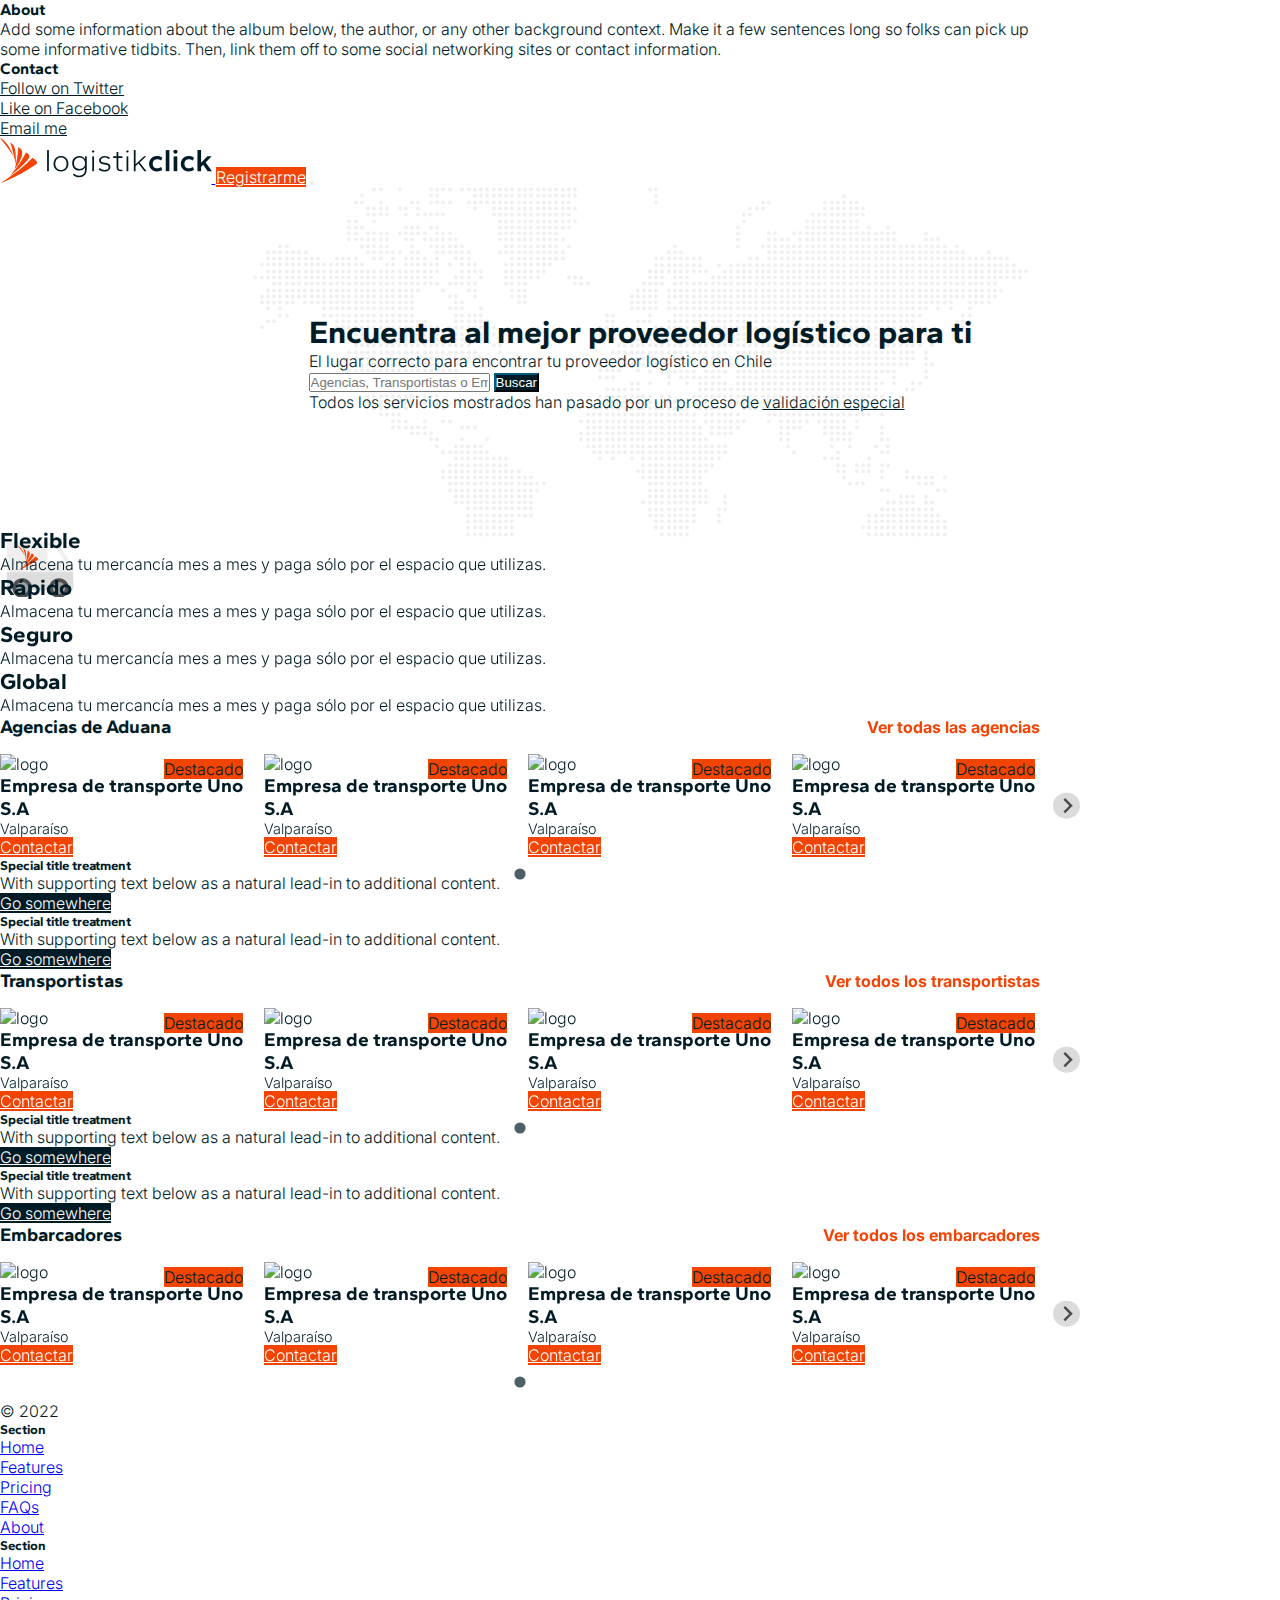
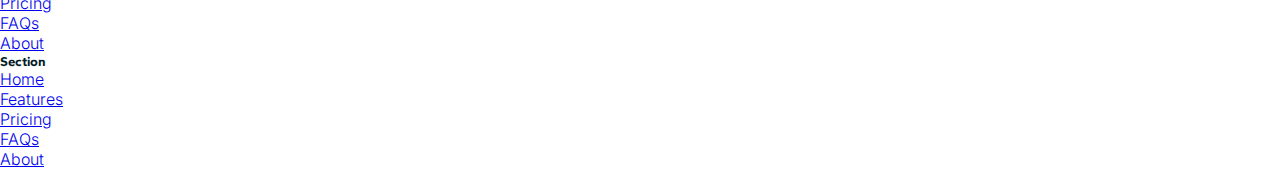
==== index.html @ 83eb575b "Init commit" ====
<!DOCTYPE html>
<html lang="es">

<head>
    <meta charset="utf-8">
    <meta name="viewport" content="width=device-width, initial-scale=1">
    <title>El catalogo más grande de proveedores logisticos · Logistik Click</title>
    <meta name="description" content="">
    <!-- Bootstrap core CSS -->
    <link href="https://cdn.jsdelivr.net/npm/bootstrap@5.1.3/dist/css/bootstrap.min.css" rel="stylesheet"
        integrity="sha384-1BmE4kWBq78iYhFldvKuhfTAU6auU8tT94WrHftjDbrCEXSU1oBoqyl2QvZ6jIW3" crossorigin="anonymous">
    <link rel="stylesheet" href="./assets/css/hover-min.css">
    <link rel="stylesheet" href="./assets/css/splide/splide.min.css">
    <link rel="stylesheet" href="./assets/css/splide/themes/splide-default.min.css">
    <link rel="stylesheet" href="./assets/css/app.css">
    <script src="https://cdnjs.cloudflare.com/ajax/libs/font-awesome/6.1.1/js/all.min.js"
        integrity="sha512-6PM0qYu5KExuNcKt5bURAoT6KCThUmHRewN3zUFNaoI6Di7XJPTMoT6K0nsagZKk2OB4L7E3q1uQKHNHd4stIQ=="
        crossorigin="anonymous" referrerpolicy="no-referrer"></script>
</head>


<body>

    <header>
        <div class="collapse bg-light" id="navbarHeader">
            <div class="container">
                <div class="row">
                    <div class="col-sm-8 col-md-7 py-4">
                        <h4 class="text-primary">About</h4>
                        <p class="text-muted">Add some information about the album below, the author, or any other
                            background context. Make it a few sentences long so folks can pick up some informative
                            tidbits. Then, link them off to some social networking sites or contact information.</p>
                    </div>
                    <div class="col-sm-4 offset-md-1 py-4">
                        <h4 class="text-primary">Contact</h4>
                        <ul class="list-unstyled">
                            <li><a href="#" class="text-primary">Follow on Twitter</a></li>
                            <li><a href="#" class="text-primary">Like on Facebook</a></li>
                            <li><a href="#" class="text-primary">Email me</a></li>
                        </ul>
                    </div>
                </div>
            </div>
        </div>
        <div class="navbar navbar-light bg-transparent py-4">
            <div class="container">
                <a href="index.html" class="navbar-brand d-flex align-items-center">
                    <img src="./assets/img/logo-logistik-2.svg" height="45">
                </a>
                <a href="#" class="btn btn-secondary ms-auto me-4"><i class="fa-solid fa-user-plus"></i> Registrarme</a>
                <button class="navbar-toggler" type="button" data-bs-toggle="collapse" data-bs-target="#navbarHeader"
                    aria-controls="navbarHeader" aria-expanded="false" aria-label="Toggle navigation">
                    <span class="navbar-toggler-icon"></span>
                </button>
            </div>
        </div>
    </header>

    <main>

        <section class="hero-section py-5 text-center">
            <div class="container">
                <div class="row">
                    <div class="col-lg-12 mx-auto">
                        <h1 class="fw-bold text-primary">Encuentra al mejor proveedor logístico para ti</h1>
                        <p class="lead text-muted">El lugar correcto para encontrar tu proveedor logístico en Chile</p>
                    </div>
                    <div class="box-search-home my-3">
                        <form class="row g-3 justify-content-center">
                            <div class="col-8">
                                <div class="input-group mb-3">
                                    <input type="text" class="form-control"
                                        placeholder="Agencias, Transportistas o Embarcadores..." aria-label="Buscar"
                                        aria-describedby="Buscar">
                                    <button class="btn btn-primary" type="button" id="button-search"><i
                                            class="fa-solid fa-search"></i> Buscar</button>
                                </div>
                            </div>
                        </form>
                    </div>
                    <div class="message-alert">
                        <p><span class="fa-solid fa-circle-check text-secondary"></span> Todos los servicios mostrados
                            han
                            pasado por un proceso de <a href="#" class="text-primary fw-bold">validación especial</a>
                        </p>
                    </div>
                </div>

            </div>
        </section>
        <div class="tracking">
            <img class="car" src="./assets/img/car.svg">
        </div>

        <div class="bg-light">
            <div class="container py-3">
                <div class="row" style="margin-top: -70px">
                    <div class="col">
                        <div class="card shadow-sm hvr-float mb-4 mb-lg-0">
                            <div class="card-body">
                                <div class="icon">
                                    <i class="fa-solid fa-people-carry-box fa-2x mb-3 text-secondary"></i>
                                    <h2 class="fw-bold">Flexible</h2>
                                    <p>Almacena tu mercancía mes a mes y paga sólo por el espacio que utilizas.</p>
                                </div>
                            </div>
                        </div>
                    </div>
                    <div class="col">
                        <div class="card shadow-sm hvr-float mb-4 mb-lg-0">
                            <div class="card-body">
                                <div class="icon">
                                    <i class="fa-solid fa-dolly fa-2x mb-3 text-secondary"></i>
                                    <h2 class="fw-bold">Rápido</h2>
                                    <p>Almacena tu mercancía mes a mes y paga sólo por el espacio que utilizas.</p>
                                </div>
                            </div>
                        </div>
                    </div>
                    <div class="col">
                        <div class="card shadow-sm hvr-float">
                            <div class="card-body">
                                <div class="icon">
                                    <i class="fa-solid fa-box-archive fa-2x mb-3 text-secondary"></i>
                                    <h2 class="fw-bold">Seguro</h2>
                                    <p>Almacena tu mercancía mes a mes y paga sólo por el espacio que utilizas.</p>
                                </div>
                            </div>
                        </div>
                    </div>
                    <div class="col">
                        <div class="card shadow-sm hvr-float">
                            <div class="card-body">
                                <div class="icon">
                                    <i class="fa-solid fa-earth-america fa-2x mb-3 text-secondary"></i>
                                    <h2 class="fw-bold">Global</h2>
                                    <p>Almacena tu mercancía mes a mes y paga sólo por el espacio que utilizas.</p>
                                </div>
                            </div>
                        </div>
                    </div>
                </div>
            </div>
        </div>

        <section class="py-5 bg-light">
            <div class="container">
                <div class="title-section">
                    <h3 class="fw-bold">Agencias de Aduana</h3>
                    <a href="#" class="text-secondary hvr-underline-from-right">Ver todas las agencias</a>
                </div>
                <div class="splide">
                    <div class="splide__track">
                        <ul class="splide__list">
                            <li class="splide__slide">
                                <div class="card shadow-sm">
                                    <span class="badge bg-secondary mt-1 me-1">Destacado</span>
                                    <img src="https://picsum.photos/id/1033/270/180" alt="logo">

                                    <div class="card-body">
                                        <h2 class="card-title">Empresa de transporte Uno S.A</h2>
                                        <p class="card-address"><i class="fa-solid fa-location-dot"></i>
                                            Valparaíso</p>
                                        <div class="d-flex justify-content-between align-items-center">
                                            <a href="single-profile.html"
                                                class="btn btn-secondary btn-sm w-100 fw-light stretched-link">Contactar</a>
                                        </div>
                                    </div>
                                </div>
                            </li>

                            <li class="splide__slide">
                                <div class="card shadow-sm">
                                    <span class="badge bg-secondary">Destacado</span>
                                    <img src="https://picsum.photos/id/1020/270/180" alt="logo">

                                    <div class="card-body">
                                        <h2 class="card-title">Empresa de transporte Uno S.A</h2>
                                        <p class="card-address"><i class="fa-solid fa-location-dot"></i>
                                            Valparaíso</p>
                                        <div class="d-flex justify-content-between align-items-center">
                                            <a href="#"
                                                class="btn btn-secondary btn-sm w-100 fw-light stretched-link">Contactar</a>
                                        </div>
                                    </div>
                                </div>
                            </li>

                            <li class="splide__slide">
                                <div class="card shadow-sm">
                                    <span class="badge bg-secondary">Destacado</span>
                                    <img src="https://picsum.photos/id/1010/270/180" alt="logo">

                                    <div class="card-body">
                                        <h2 class="card-title">Empresa de transporte Uno S.A</h2>
                                        <p class="card-address"><i class="fa-solid fa-location-dot"></i>
                                            Valparaíso</p>
                                        <div class="d-flex justify-content-between align-items-center">
                                            <a href="#"
                                                class="btn btn-secondary btn-sm w-100 fw-light stretched-link">Contactar</a>
                                        </div>
                                    </div>
                                </div>
                            </li>

                            <li class="splide__slide">
                                <div class="card shadow-sm">
                                    <span class="badge bg-secondary">Destacado</span>
                                    <img src="https://picsum.photos/id/1000/270/180" alt="logo">

                                    <div class="card-body">
                                        <h2 class="card-title">Empresa de transporte Uno S.A</h2>
                                        <p class="card-address"><i class="fa-solid fa-location-dot"></i>
                                            Valparaíso</p>
                                        <div class="d-flex justify-content-between align-items-center">
                                            <a href="#"
                                                class="btn btn-secondary btn-sm w-100 fw-light stretched-link">Contactar</a>
                                        </div>
                                    </div>
                                </div>
                            </li>
                        </ul>
                    </div>
                </div>
            </div>
        </section>

        <section class="py-5">
            <div class="container">
                <div class="row">
                    <div class="col-sm-6">
                        <div class="card mb-4 mb-lg-0">
                            <div class="card-body">
                                <h5 class="card-title">Special title treatment</h5>
                                <p class="card-text">With supporting text below as a natural lead-in to additional
                                    content.</p>
                                <a href="#" class="btn btn-primary">Go somewhere</a>
                            </div>
                        </div>
                    </div>
                    <div class="col-sm-6">
                        <div class="card">
                            <div class="card-body">
                                <h5 class="card-title">Special title treatment</h5>
                                <p class="card-text">With supporting text below as a natural lead-in to additional
                                    content.</p>
                                <a href="#" class="btn btn-primary">Go somewhere</a>
                            </div>
                        </div>
                    </div>
                </div>
            </div>
        </section>

        <section class="py-5 bg-light">
            <div class="container">
                <div class="title-section">
                    <h3 class="fw-bold">Transportistas</h3>
                    <a href="#" class="text-secondary hvr-underline-from-right">Ver todos los transportistas</a>
                </div>
                <div class="splide">
                    <div class="splide__track">
                        <ul class="splide__list">
                            <li class="splide__slide">
                                <div class="card shadow-sm">
                                    <span class="badge bg-secondary">Destacado</span>
                                    <img src="https://picsum.photos/id/1033/270/180" alt="logo">

                                    <div class="card-body">
                                        <h2 class="card-title">Empresa de transporte Uno S.A</h2>
                                        <p class="card-address"><i class="fa-solid fa-location-dot"></i>
                                            Valparaíso</p>
                                        <div class="d-flex justify-content-between align-items-center">
                                            <a href="#"
                                                class="btn btn-secondary btn-sm w-100 fw-light stretched-link">Contactar</a>
                                        </div>
                                    </div>
                                </div>
                            </li>

                            <li class="splide__slide">
                                <div class="card shadow-sm">
                                    <span class="badge bg-secondary">Destacado</span>
                                    <img src="https://picsum.photos/id/1020/270/180" alt="logo">

                                    <div class="card-body">
                                        <h2 class="card-title">Empresa de transporte Uno S.A</h2>
                                        <p class="card-address"><i class="fa-solid fa-location-dot"></i>
                                            Valparaíso</p>
                                        <div class="d-flex justify-content-between align-items-center">
                                            <a href="#"
                                                class="btn btn-secondary btn-sm w-100 fw-light stretched-link">Contactar</a>
                                        </div>
                                    </div>
                                </div>
                            </li>

                            <li class="splide__slide">
                                <div class="card shadow-sm">
                                    <span class="badge bg-secondary">Destacado</span>
                                    <img src="https://picsum.photos/id/1010/270/180" alt="logo">

                                    <div class="card-body">
                                        <h2 class="card-title">Empresa de transporte Uno S.A</h2>
                                        <p class="card-address"><i class="fa-solid fa-location-dot"></i>
                                            Valparaíso</p>
                                        <div class="d-flex justify-content-between align-items-center">
                                            <a href="#"
                                                class="btn btn-secondary btn-sm w-100 fw-light stretched-link">Contactar</a>
                                        </div>
                                    </div>
                                </div>
                            </li>

                            <li class="splide__slide">
                                <div class="card shadow-sm">
                                    <span class="badge bg-secondary">Destacado</span>
                                    <img src="https://picsum.photos/id/1000/270/180" alt="logo">

                                    <div class="card-body">
                                        <h2 class="card-title">Empresa de transporte Uno S.A</h2>
                                        <p class="card-address"><i class="fa-solid fa-location-dot"></i>
                                            Valparaíso</p>
                                        <div class="d-flex justify-content-between align-items-center">
                                            <a href="#"
                                                class="btn btn-secondary btn-sm w-100 fw-light stretched-link">Contactar</a>
                                        </div>
                                    </div>
                                </div>
                            </li>
                        </ul>
                    </div>
                </div>
            </div>
        </section>

        <section class="py-5">
            <div class="container">
                <div class="row">
                    <div class="col-sm-6">
                        <div class="card">
                            <div class="card-body">
                                <h5 class="card-title">Special title treatment</h5>
                                <p class="card-text">With supporting text below as a natural lead-in to additional
                                    content.</p>
                                <a href="#" class="btn btn-primary">Go somewhere</a>
                            </div>
                        </div>
                    </div>
                    <div class="col-sm-6">
                        <div class="card">
                            <div class="card-body">
                                <h5 class="card-title">Special title treatment</h5>
                                <p class="card-text">With supporting text below as a natural lead-in to additional
                                    content.</p>
                                <a href="#" class="btn btn-primary">Go somewhere</a>
                            </div>
                        </div>
                    </div>
                </div>
            </div>
        </section>

        <section class="py-5 bg-light">
            <div class="container">
                <div class="title-section">
                    <h3 class="fw-bold">Embarcadores</h3>
                    <a href="#" class="text-secondary hvr-underline-from-right">Ver todos los embarcadores</a>
                </div>
                <div class="splide">
                    <div class="splide__track">
                        <ul class="splide__list">
                            <li class="splide__slide">
                                <div class="card shadow-sm">
                                    <span class="badge bg-secondary">Destacado</span>
                                    <img src="https://picsum.photos/id/1033/270/180" alt="logo">

                                    <div class="card-body">
                                        <h2 class="card-title">Empresa de transporte Uno S.A</h2>
                                        <p class="card-address"><i class="fa-solid fa-location-dot"></i>
                                            Valparaíso</p>
                                        <div class="d-flex justify-content-between align-items-center">
                                            <a href="#"
                                                class="btn btn-secondary btn-sm w-100 fw-light stretched-link">Contactar</a>
                                        </div>
                                    </div>
                                </div>
                            </li>

                            <li class="splide__slide">
                                <div class="card shadow-sm">
                                    <span class="badge bg-secondary">Destacado</span>
                                    <img src="https://picsum.photos/id/1020/270/180" alt="logo">

                                    <div class="card-body">
                                        <h2 class="card-title">Empresa de transporte Uno S.A</h2>
                                        <p class="card-address"><i class="fa-solid fa-location-dot"></i>
                                            Valparaíso</p>
                                        <div class="d-flex justify-content-between align-items-center">
                                            <a href="#"
                                                class="btn btn-secondary btn-sm w-100 fw-light stretched-link">Contactar</a>
                                        </div>
                                    </div>
                                </div>
                            </li>

                            <li class="splide__slide">
                                <div class="card shadow-sm">
                                    <span class="badge bg-secondary">Destacado</span>
                                    <img src="https://picsum.photos/id/1010/270/180" alt="logo">

                                    <div class="card-body">
                                        <h2 class="card-title">Empresa de transporte Uno S.A</h2>
                                        <p class="card-address"><i class="fa-solid fa-location-dot"></i>
                                            Valparaíso</p>
                                        <div class="d-flex justify-content-between align-items-center">
                                            <a href="#"
                                                class="btn btn-secondary btn-sm w-100 fw-light stretched-link">Contactar</a>
                                        </div>
                                    </div>
                                </div>
                            </li>

                            <li class="splide__slide">
                                <div class="card shadow-sm">
                                    <span class="badge bg-secondary">Destacado</span>
                                    <img src="https://picsum.photos/id/1000/270/180" alt="logo">

                                    <div class="card-body">
                                        <h2 class="card-title">Empresa de transporte Uno S.A</h2>
                                        <p class="card-address"><i class="fa-solid fa-location-dot"></i>
                                            Valparaíso</p>
                                        <div class="d-flex justify-content-between align-items-center">
                                            <a href="#"
                                                class="btn btn-secondary btn-sm w-100 fw-light stretched-link">Contactar</a>
                                        </div>
                                    </div>
                                </div>
                            </li>
                        </ul>
                    </div>
                </div>
            </div>
        </section>

    </main>

    <footer class="container">
        <div class="row row-cols-4 py-2 my-2 py-lg-5 my-lg-5">
            <div class="col-12 col-md-6 col-lg-3 mb-5 mb-lg-0">
                <a href="/" class="d-flex align-items-center mb-3 link-dark text-decoration-none">
                    <svg class="bi me-2" width="40" height="32">
                        <use xlink:href="#bootstrap"></use>
                    </svg>
                </a>
                <p class="text-muted">© 2022</p>
            </div>

            <div class="col-4 col-md-6 col-lg-3 mb-5 mb-lg-0">
                <h5 class="fw-bold">Section</h5>
                <ul class="nav flex-column">
                    <li class="nav-item mb-2"><a href="#" class="nav-link p-0 text-muted">Home</a></li>
                    <li class="nav-item mb-2"><a href="#" class="nav-link p-0 text-muted">Features</a></li>
                    <li class="nav-item mb-2"><a href="#" class="nav-link p-0 text-muted">Pricing</a></li>
                    <li class="nav-item mb-2"><a href="#" class="nav-link p-0 text-muted">FAQs</a></li>
                    <li class="nav-item mb-2"><a href="#" class="nav-link p-0 text-muted">About</a></li>
                </ul>
            </div>

            <div class="col-4 col-md-6 col-lg-3 mb-5 mb-lg-0">
                <h5 class="fw-bold">Section</h5>
                <ul class="nav flex-column">
                    <li class="nav-item mb-2"><a href="#" class="nav-link p-0 text-muted">Home</a></li>
                    <li class="nav-item mb-2"><a href="#" class="nav-link p-0 text-muted">Features</a></li>
                    <li class="nav-item mb-2"><a href="#" class="nav-link p-0 text-muted">Pricing</a></li>
                    <li class="nav-item mb-2"><a href="#" class="nav-link p-0 text-muted">FAQs</a></li>
                    <li class="nav-item mb-2"><a href="#" class="nav-link p-0 text-muted">About</a></li>
                </ul>
            </div>

            <div class="col-4 col-md-6 col-lg-3 mb-5 mb-lg-0">
                <h5 class="fw-bold">Section</h5>
                <ul class="nav flex-column">
                    <li class="nav-item mb-2"><a href="#" class="nav-link p-0 text-muted">Home</a></li>
                    <li class="nav-item mb-2"><a href="#" class="nav-link p-0 text-muted">Features</a></li>
                    <li class="nav-item mb-2"><a href="#" class="nav-link p-0 text-muted">Pricing</a></li>
                    <li class="nav-item mb-2"><a href="#" class="nav-link p-0 text-muted">FAQs</a></li>
                    <li class="nav-item mb-2"><a href="#" class="nav-link p-0 text-muted">About</a></li>
                </ul>
            </div>
        </div>
    </footer>

    <script src="https://cdn.jsdelivr.net/npm/bootstrap@5.1.3/dist/js/bootstrap.bundle.min.js"
        integrity="sha384-ka7Sk0Gln4gmtz2MlQnikT1wXgYsOg+OMhuP+IlRH9sENBO0LRn5q+8nbTov4+1p"
        crossorigin="anonymous"></script>
    <script src="./assets/js/splide.min.js"></script>
    <script src="./assets/js/app.js"></script>

</body>

</html>
---- assets/css/app.css ----
@import url('https://fonts.googleapis.com/css2?family=Inter:wght@300;400;600;700&display=swap');
@import url('https://fonts.googleapis.com/css2?family=Gantari:wght@400;500;600;700&display=swap');


@import url('./single-profile.css');


:root {
    --color-primary: #011C26;
    --color-secondary: #F24405;
}

*,
*::after,
*::before {
    margin: 0;
    padding: 0;
    box-sizing: border-box;
}

body {
    font-family: 'Inter', sans-serif;
    font-weight: 300;
    font-size: 1em;
    color: var(--color-primary);
}

h1, h2, h3, h4, h5, h6 {
    font-family: 'Gantari', sans-serif;
}

.container {
    max-width: 65rem;
}

.hero-section {
    display: flex;
    align-items: center;
    justify-content: center;
    min-height: 350px;
    margin: auto;

    background-color: #fff;
    background-image: url('./../img/map-dots-trans.svg');
    background-repeat: no-repeat;
    background-position: center center;
    background-attachment: scroll;
    background-size: auto;
}

.icon h2 {
    font-size: 1.4em;
}

.title-section {
    display: flex;
    justify-content: space-between;
    align-items: center;
    margin-bottom: 1em;
}

.title-section a {
    text-decoration: none;
    font-weight: bold;
}

.hvr-underline-from-right:before {
    background: var(--color-secondary);
    height: 2px;
}

.box-search-home {
    max-width: 800px;
    margin: auto;
}

.box-search-home .form-control:focus {
    color: var(--color-primary);
    background-color: #fff;
    border-color: var(--color-secondary);
    outline: 0;
    box-shadow: 0 0 0 0.25rem rgb(242 68 5 / 25%);
}

.card .badge {
    position: absolute;
    right: 5px;
    top: 5px;
}

.splide .card-title {
    font-size: 1.2rem;
    font-weight: 700;
}

.splide .card-address {
    font-size: .9rem;
}

.splide__arrow--prev {
    left: -3em;
}

.splide__arrow--next {
    right: -3em;
}

.splide__pagination__page.is-active {
    background: var(--color-primary);
}

.splide__pagination {
    bottom: -1.5em;
}

/* custom bootstrap */

.btn-primary {
    background-color: var(--color-primary);
    border-color: var(--color-primary);
    color: white;

    transition: .2s ease-in-out;
}

.btn-primary:active,
.btn-primary:hover,
.btn-primary:focus {
    background-color: var(--color-secondary);
    border-color: var(--color-secondary);
    color: white;

    transition: .2s ease-in-out;
}

.btn-secondary {
    background-color: var(--color-secondary);
    border-color: var(--color-secondary);
    color: white;

    transition: .2s ease-in-out;
}

.btn-secondary:active,
.btn-secondary:hover,
.btn-secondary:focus {
    background-color: var(--color-primary);
    border-color: var(--color-primary);
    color: white;

    transition: .2s ease-in-out;
}

.text-primary {
    color: var(--color-primary) !important;
}

.text-secondary {
    color: var(--color-secondary) !important;
}

.bg-primary {
    background-color: var(--color-primary) !important;
}

.bg-secondary {
    background-color: var(--color-secondary) !important;
}

.tracking {
    width: 100%;
    background: #ffffff;
    overflow: hidden;
    height: 60px;
    position: relative;
}

.tracking .car {
    width: 80px;
    bottom: 0;
    left: 0;
    -webkit-animation: 14s linear infinite car;
    animation: 14s linear infinite car;
}

@keyframes car {
    0% {
        -webkit-transform: translateX(0);
        transform: translateX(0);
    }
    to {
        -webkit-transform: translateX(2500%);
        transform: translateX(2500%);
    }
}
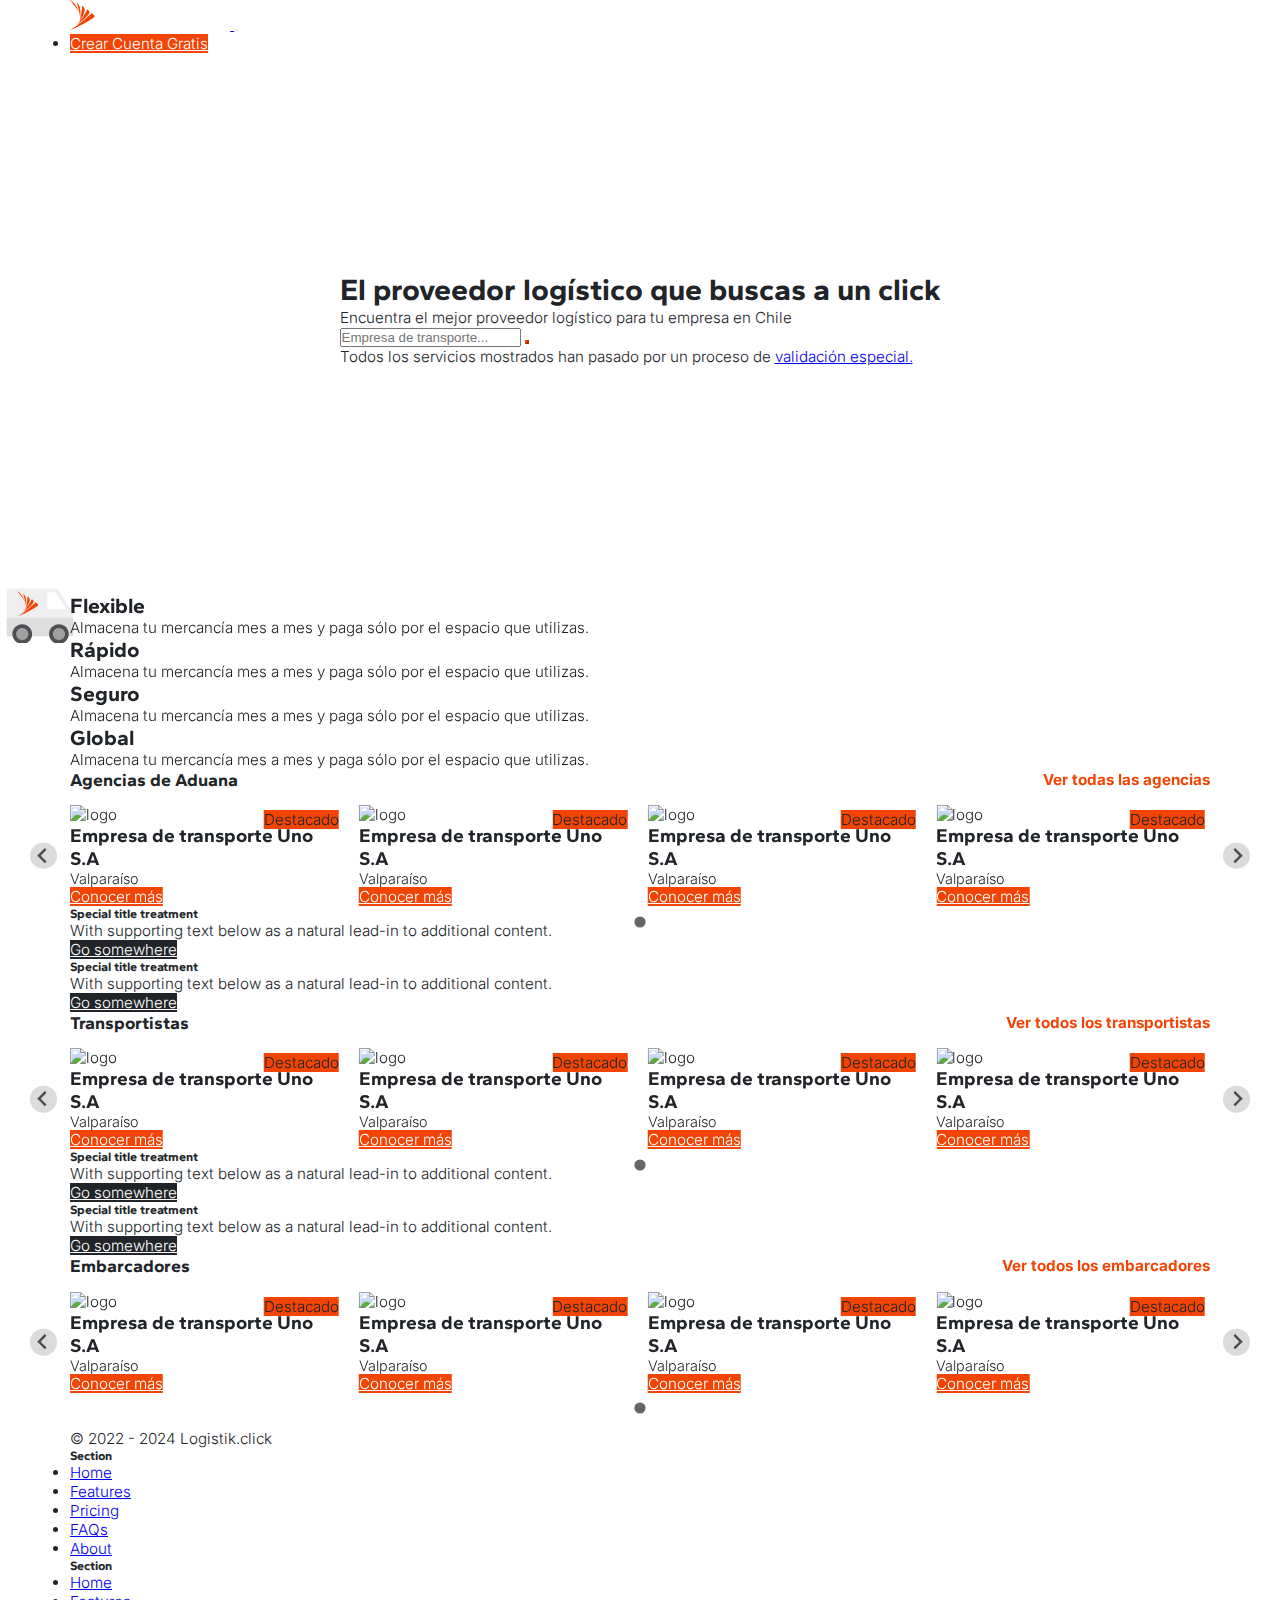
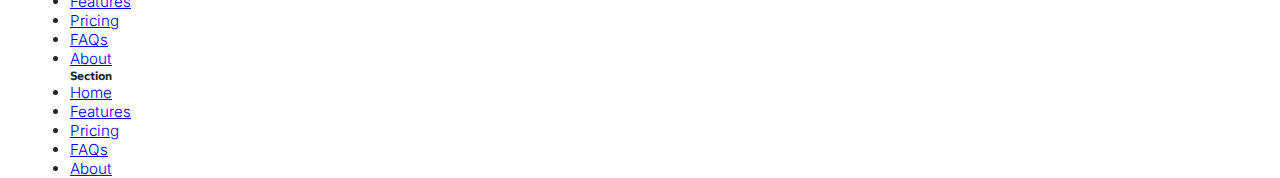
==== commit ffcc7499: "Update code" ====
--- a/index.html
+++ b/index.html
@@ -22,79 +22,69 @@
 <body>
 
     <header>
-        <div class="collapse bg-light" id="navbarHeader">
-            <div class="container">
-                <div class="row">
-                    <div class="col-sm-8 col-md-7 py-4">
-                        <h4 class="text-primary">About</h4>
-                        <p class="text-muted">Add some information about the album below, the author, or any other
-                            background context. Make it a few sentences long so folks can pick up some informative
-                            tidbits. Then, link them off to some social networking sites or contact information.</p>
-                    </div>
-                    <div class="col-sm-4 offset-md-1 py-4">
-                        <h4 class="text-primary">Contact</h4>
-                        <ul class="list-unstyled">
-                            <li><a href="#" class="text-primary">Follow on Twitter</a></li>
-                            <li><a href="#" class="text-primary">Like on Facebook</a></li>
-                            <li><a href="#" class="text-primary">Email me</a></li>
-                        </ul>
-                    </div>
-                </div>
-            </div>
-        </div>
-        <div class="navbar navbar-light bg-transparent py-4">
-            <div class="container">
+        <nav class="navbar navbar-expand-lg navbar-dark bg-dark">
+            <div class="container py-3">
                 <a href="index.html" class="navbar-brand d-flex align-items-center">
-                    <img src="./assets/img/logo-logistik-2.svg" height="45">
+                    <img src="./assets/img/logo-logistik-2-white.svg" height="30">
                 </a>
-                <a href="#" class="btn btn-secondary ms-auto me-4"><i class="fa-solid fa-user-plus"></i> Registrarme</a>
-                <button class="navbar-toggler" type="button" data-bs-toggle="collapse" data-bs-target="#navbarHeader"
-                    aria-controls="navbarHeader" aria-expanded="false" aria-label="Toggle navigation">
+                <button class="navbar-toggler" type="button" data-bs-toggle="collapse"
+                    data-bs-target="#navbarSupportedContent" aria-controls="navbarSupportedContent"
+                    aria-expanded="false" aria-label="Toggle navigation">
                     <span class="navbar-toggler-icon"></span>
                 </button>
-            </div>
-        </div>
+                <div class="collapse navbar-collapse" id="navbarSupportedContent">
+                    <ul class="navbar-nav ms-auto mb-2 mb-lg-0">
+                        <li class="nav-item">
+                            <a href="" class="btn btn-secondary">
+                                <i class="fa-solid fa-plus"></i>
+                                Crear Cuenta
+                                <span class="badge bg-light text-dark">Gratis</span>
+                            </a>
+                        </li>
+                    </ul>
+                </div>
+            </div>
+        </nav>
     </header>
 
     <main>
 
-        <section class="hero-section py-5 text-center">
+        <section class="hero-section py-5 text-center bg-dark">
             <div class="container">
                 <div class="row">
                     <div class="col-lg-12 mx-auto">
-                        <h1 class="fw-bold text-primary">Encuentra al mejor proveedor logístico para ti</h1>
-                        <p class="lead text-muted">El lugar correcto para encontrar tu proveedor logístico en Chile</p>
+                        <h1 class="fw-bold text-white">El proveedor logístico que buscas a un click</h1>
+                        <p class="lead text-muted">Encuentra el mejor proveedor logístico para tu empresa en Chile</p>
                     </div>
                     <div class="box-search-home my-3">
                         <form class="row g-3 justify-content-center">
                             <div class="col-8">
                                 <div class="input-group mb-3">
-                                    <input type="text" class="form-control"
-                                        placeholder="Agencias, Transportistas o Embarcadores..." aria-label="Buscar"
+                                    <input type="text" class="form-control form-control-lg"
+                                        placeholder="Empresa de transporte..." aria-label="Buscar"
                                         aria-describedby="Buscar">
-                                    <button class="btn btn-primary" type="button" id="button-search"><i
-                                            class="fa-solid fa-search"></i> Buscar</button>
+                                    <button class="btn btn-secondary" type="button" id="button-search"><i
+                                        class="fa-solid fa-search"></i> </button>
                                 </div>
                             </div>
                         </form>
                     </div>
-                    <div class="message-alert">
-                        <p><span class="fa-solid fa-circle-check text-secondary"></span> Todos los servicios mostrados
-                            han
-                            pasado por un proceso de <a href="#" class="text-primary fw-bold">validación especial</a>
+                    <div class="message-alert text-muted">
+                        <p><span class="fa-solid fa-circle-check text-secondary"></span> 
+                            Todos los servicios mostrados han pasado por un proceso de <a href="#" class="text-muted fw-bold">validación especial.</a>
                         </p>
                     </div>
                 </div>
 
             </div>
         </section>
-        <div class="tracking">
+        <div class="tracking bg-dark">
             <img class="car" src="./assets/img/car.svg">
         </div>
 
         <div class="bg-light">
             <div class="container py-3">
-                <div class="row" style="margin-top: -70px">
+                <div class="row" style="margin-top: -50px">
                     <div class="col">
                         <div class="card shadow-sm hvr-float mb-4 mb-lg-0">
                             <div class="card-body">
@@ -149,7 +139,7 @@
                     <h3 class="fw-bold">Agencias de Aduana</h3>
                     <a href="#" class="text-secondary hvr-underline-from-right">Ver todas las agencias</a>
                 </div>
-                <div class="splide">
+                <div class="splide splide-business">
                     <div class="splide__track">
                         <ul class="splide__list">
                             <li class="splide__slide">
@@ -163,7 +153,7 @@
                                             Valparaíso</p>
                                         <div class="d-flex justify-content-between align-items-center">
                                             <a href="single-profile.html"
-                                                class="btn btn-secondary btn-sm w-100 fw-light stretched-link">Contactar</a>
+                                                class="btn btn-secondary btn-sm w-100 fw-light stretched-link">Conocer más</a>
                                         </div>
                                     </div>
                                 </div>
@@ -180,7 +170,7 @@
                                             Valparaíso</p>
                                         <div class="d-flex justify-content-between align-items-center">
                                             <a href="#"
-                                                class="btn btn-secondary btn-sm w-100 fw-light stretched-link">Contactar</a>
+                                                class="btn btn-secondary btn-sm w-100 fw-light stretched-link">Conocer más</a>
                                         </div>
                                     </div>
                                 </div>
@@ -197,7 +187,7 @@
                                             Valparaíso</p>
                                         <div class="d-flex justify-content-between align-items-center">
                                             <a href="#"
-                                                class="btn btn-secondary btn-sm w-100 fw-light stretched-link">Contactar</a>
+                                                class="btn btn-secondary btn-sm w-100 fw-light stretched-link">Conocer más</a>
                                         </div>
                                     </div>
                                 </div>
@@ -214,7 +204,7 @@
                                             Valparaíso</p>
                                         <div class="d-flex justify-content-between align-items-center">
                                             <a href="#"
-                                                class="btn btn-secondary btn-sm w-100 fw-light stretched-link">Contactar</a>
+                                                class="btn btn-secondary btn-sm w-100 fw-light stretched-link">Conocer más</a>
                                         </div>
                                     </div>
                                 </div>
@@ -258,7 +248,7 @@
                     <h3 class="fw-bold">Transportistas</h3>
                     <a href="#" class="text-secondary hvr-underline-from-right">Ver todos los transportistas</a>
                 </div>
-                <div class="splide">
+                <div class="splide splide-business">
                     <div class="splide__track">
                         <ul class="splide__list">
                             <li class="splide__slide">
@@ -272,7 +262,7 @@
                                             Valparaíso</p>
                                         <div class="d-flex justify-content-between align-items-center">
                                             <a href="#"
-                                                class="btn btn-secondary btn-sm w-100 fw-light stretched-link">Contactar</a>
+                                                class="btn btn-secondary btn-sm w-100 fw-light stretched-link">Conocer más</a>
                                         </div>
                                     </div>
                                 </div>
@@ -289,7 +279,7 @@
                                             Valparaíso</p>
                                         <div class="d-flex justify-content-between align-items-center">
                                             <a href="#"
-                                                class="btn btn-secondary btn-sm w-100 fw-light stretched-link">Contactar</a>
+                                                class="btn btn-secondary btn-sm w-100 fw-light stretched-link">Conocer más</a>
                                         </div>
                                     </div>
                                 </div>
@@ -306,7 +296,7 @@
                                             Valparaíso</p>
                                         <div class="d-flex justify-content-between align-items-center">
                                             <a href="#"
-                                                class="btn btn-secondary btn-sm w-100 fw-light stretched-link">Contactar</a>
+                                                class="btn btn-secondary btn-sm w-100 fw-light stretched-link">Conocer más</a>
                                         </div>
                                     </div>
                                 </div>
@@ -323,7 +313,7 @@
                                             Valparaíso</p>
                                         <div class="d-flex justify-content-between align-items-center">
                                             <a href="#"
-                                                class="btn btn-secondary btn-sm w-100 fw-light stretched-link">Contactar</a>
+                                                class="btn btn-secondary btn-sm w-100 fw-light stretched-link">Conocer más</a>
                                         </div>
                                     </div>
                                 </div>
@@ -367,7 +357,7 @@
                     <h3 class="fw-bold">Embarcadores</h3>
                     <a href="#" class="text-secondary hvr-underline-from-right">Ver todos los embarcadores</a>
                 </div>
-                <div class="splide">
+                <div class="splide splide-business">
                     <div class="splide__track">
                         <ul class="splide__list">
                             <li class="splide__slide">
@@ -381,7 +371,7 @@
                                             Valparaíso</p>
                                         <div class="d-flex justify-content-between align-items-center">
                                             <a href="#"
-                                                class="btn btn-secondary btn-sm w-100 fw-light stretched-link">Contactar</a>
+                                                class="btn btn-secondary btn-sm w-100 fw-light stretched-link">Conocer más</a>
                                         </div>
                                     </div>
                                 </div>
@@ -398,7 +388,7 @@
                                             Valparaíso</p>
                                         <div class="d-flex justify-content-between align-items-center">
                                             <a href="#"
-                                                class="btn btn-secondary btn-sm w-100 fw-light stretched-link">Contactar</a>
+                                                class="btn btn-secondary btn-sm w-100 fw-light stretched-link">Conocer más</a>
                                         </div>
                                     </div>
                                 </div>
@@ -415,7 +405,7 @@
                                             Valparaíso</p>
                                         <div class="d-flex justify-content-between align-items-center">
                                             <a href="#"
-                                                class="btn btn-secondary btn-sm w-100 fw-light stretched-link">Contactar</a>
+                                                class="btn btn-secondary btn-sm w-100 fw-light stretched-link">Conocer más</a>
                                         </div>
                                     </div>
                                 </div>
@@ -432,7 +422,7 @@
                                             Valparaíso</p>
                                         <div class="d-flex justify-content-between align-items-center">
                                             <a href="#"
-                                                class="btn btn-secondary btn-sm w-100 fw-light stretched-link">Contactar</a>
+                                                class="btn btn-secondary btn-sm w-100 fw-light stretched-link">Conocer más</a>
                                         </div>
                                     </div>
                                 </div>
@@ -445,48 +435,50 @@
 
     </main>
 
-    <footer class="container">
-        <div class="row row-cols-4 py-2 my-2 py-lg-5 my-lg-5">
-            <div class="col-12 col-md-6 col-lg-3 mb-5 mb-lg-0">
-                <a href="/" class="d-flex align-items-center mb-3 link-dark text-decoration-none">
-                    <svg class="bi me-2" width="40" height="32">
-                        <use xlink:href="#bootstrap"></use>
-                    </svg>
-                </a>
-                <p class="text-muted">© 2022</p>
-            </div>
-
-            <div class="col-4 col-md-6 col-lg-3 mb-5 mb-lg-0">
-                <h5 class="fw-bold">Section</h5>
-                <ul class="nav flex-column">
-                    <li class="nav-item mb-2"><a href="#" class="nav-link p-0 text-muted">Home</a></li>
-                    <li class="nav-item mb-2"><a href="#" class="nav-link p-0 text-muted">Features</a></li>
-                    <li class="nav-item mb-2"><a href="#" class="nav-link p-0 text-muted">Pricing</a></li>
-                    <li class="nav-item mb-2"><a href="#" class="nav-link p-0 text-muted">FAQs</a></li>
-                    <li class="nav-item mb-2"><a href="#" class="nav-link p-0 text-muted">About</a></li>
-                </ul>
-            </div>
-
-            <div class="col-4 col-md-6 col-lg-3 mb-5 mb-lg-0">
-                <h5 class="fw-bold">Section</h5>
-                <ul class="nav flex-column">
-                    <li class="nav-item mb-2"><a href="#" class="nav-link p-0 text-muted">Home</a></li>
-                    <li class="nav-item mb-2"><a href="#" class="nav-link p-0 text-muted">Features</a></li>
-                    <li class="nav-item mb-2"><a href="#" class="nav-link p-0 text-muted">Pricing</a></li>
-                    <li class="nav-item mb-2"><a href="#" class="nav-link p-0 text-muted">FAQs</a></li>
-                    <li class="nav-item mb-2"><a href="#" class="nav-link p-0 text-muted">About</a></li>
-                </ul>
-            </div>
-
-            <div class="col-4 col-md-6 col-lg-3 mb-5 mb-lg-0">
-                <h5 class="fw-bold">Section</h5>
-                <ul class="nav flex-column">
-                    <li class="nav-item mb-2"><a href="#" class="nav-link p-0 text-muted">Home</a></li>
-                    <li class="nav-item mb-2"><a href="#" class="nav-link p-0 text-muted">Features</a></li>
-                    <li class="nav-item mb-2"><a href="#" class="nav-link p-0 text-muted">Pricing</a></li>
-                    <li class="nav-item mb-2"><a href="#" class="nav-link p-0 text-muted">FAQs</a></li>
-                    <li class="nav-item mb-2"><a href="#" class="nav-link p-0 text-muted">About</a></li>
-                </ul>
+    <footer class="bg-dark">
+        <div class="container">
+            <div class="row row-cols-4 px-5 py-lg-5">
+                <div class="col-12 col-md-6 col-lg-3 mb-5 mb-lg-0">
+                    <a href="/" class="d-flex align-items-center mb-3 link-dark text-decoration-none">
+                        <svg class="bi me-2" width="40" height="32">
+                            <use xlink:href="#bootstrap"></use>
+                        </svg>
+                    </a>
+                    <p class="text-muted">© 2022 - 2024 Logistik.click</p>
+                </div>
+    
+                <div class="col-4 col-md-6 col-lg-3 mb-5 mb-lg-0">
+                    <h5 class="fw-bold text-white">Section</h5>
+                    <ul class="nav flex-column">
+                        <li class="nav-item mb-2"><a href="#" class="nav-link p-0 text-muted">Home</a></li>
+                        <li class="nav-item mb-2"><a href="#" class="nav-link p-0 text-muted">Features</a></li>
+                        <li class="nav-item mb-2"><a href="#" class="nav-link p-0 text-muted">Pricing</a></li>
+                        <li class="nav-item mb-2"><a href="#" class="nav-link p-0 text-muted">FAQs</a></li>
+                        <li class="nav-item mb-2"><a href="#" class="nav-link p-0 text-muted">About</a></li>
+                    </ul>
+                </div>
+    
+                <div class="col-4 col-md-6 col-lg-3 mb-5 mb-lg-0">
+                    <h5 class="fw-bold text-white">Section</h5>
+                    <ul class="nav flex-column">
+                        <li class="nav-item mb-2"><a href="#" class="nav-link p-0 text-muted">Home</a></li>
+                        <li class="nav-item mb-2"><a href="#" class="nav-link p-0 text-muted">Features</a></li>
+                        <li class="nav-item mb-2"><a href="#" class="nav-link p-0 text-muted">Pricing</a></li>
+                        <li class="nav-item mb-2"><a href="#" class="nav-link p-0 text-muted">FAQs</a></li>
+                        <li class="nav-item mb-2"><a href="#" class="nav-link p-0 text-muted">About</a></li>
+                    </ul>
+                </div>
+    
+                <div class="col-4 col-md-6 col-lg-3 mb-5 mb-lg-0">
+                    <h5 class="fw-bold text-white">Section</h5>
+                    <ul class="nav flex-column">
+                        <li class="nav-item mb-2"><a href="#" class="nav-link p-0 text-muted">Home</a></li>
+                        <li class="nav-item mb-2"><a href="#" class="nav-link p-0 text-muted">Features</a></li>
+                        <li class="nav-item mb-2"><a href="#" class="nav-link p-0 text-muted">Pricing</a></li>
+                        <li class="nav-item mb-2"><a href="#" class="nav-link p-0 text-muted">FAQs</a></li>
+                        <li class="nav-item mb-2"><a href="#" class="nav-link p-0 text-muted">About</a></li>
+                    </ul>
+                </div>
             </div>
         </div>
     </footer>
--- a/assets/css/app.css
+++ b/assets/css/app.css
@@ -1,4 +1,4 @@
-@import url('https://fonts.googleapis.com/css2?family=Inter:wght@300;400;600;700&display=swap');
+@import url('https://fonts.googleapis.com/css2?family=Inter:wght@300&display=swap');
 @import url('https://fonts.googleapis.com/css2?family=Gantari:wght@400;500;600;700&display=swap');
 
 
@@ -6,8 +6,9 @@
 
 
 :root {
-    --color-primary: #011C26;
+    --color-primary: #212529;
     --color-secondary: #F24405;
+    --color-secondary-hover: #FF5E23;
 }
 
 *,
@@ -21,7 +22,7 @@
 body {
     font-family: 'Inter', sans-serif;
     font-weight: 300;
-    font-size: 1em;
+    font-size: .95rem;
     color: var(--color-primary);
 }
 
@@ -30,18 +31,20 @@
 }
 
 .container {
-    max-width: 65rem;
+    max-width: 1140px;
+    margin: auto;
+    display: block;
 }
 
 .hero-section {
     display: flex;
     align-items: center;
     justify-content: center;
-    min-height: 350px;
+    min-height: 530px;
     margin: auto;
 
     background-color: #fff;
-    background-image: url('./../img/map-dots-trans.svg');
+    background-image: url('./../img/map-dots-white.svg');
     background-repeat: no-repeat;
     background-position: center center;
     background-attachment: scroll;
@@ -88,6 +91,11 @@
     top: 5px;
 }
 
+#reviews .card {
+    background-color: #f8f8f8;
+    min-height: 276px;
+}
+
 .splide .card-title {
     font-size: 1.2rem;
     font-weight: 700;
@@ -144,8 +152,8 @@
 .btn-secondary:active,
 .btn-secondary:hover,
 .btn-secondary:focus {
-    background-color: var(--color-primary);
-    border-color: var(--color-primary);
+    background-color: var(--color-secondary-hover);
+    border-color: var(--color-secondary-hover);
     color: white;
 
     transition: .2s ease-in-out;
